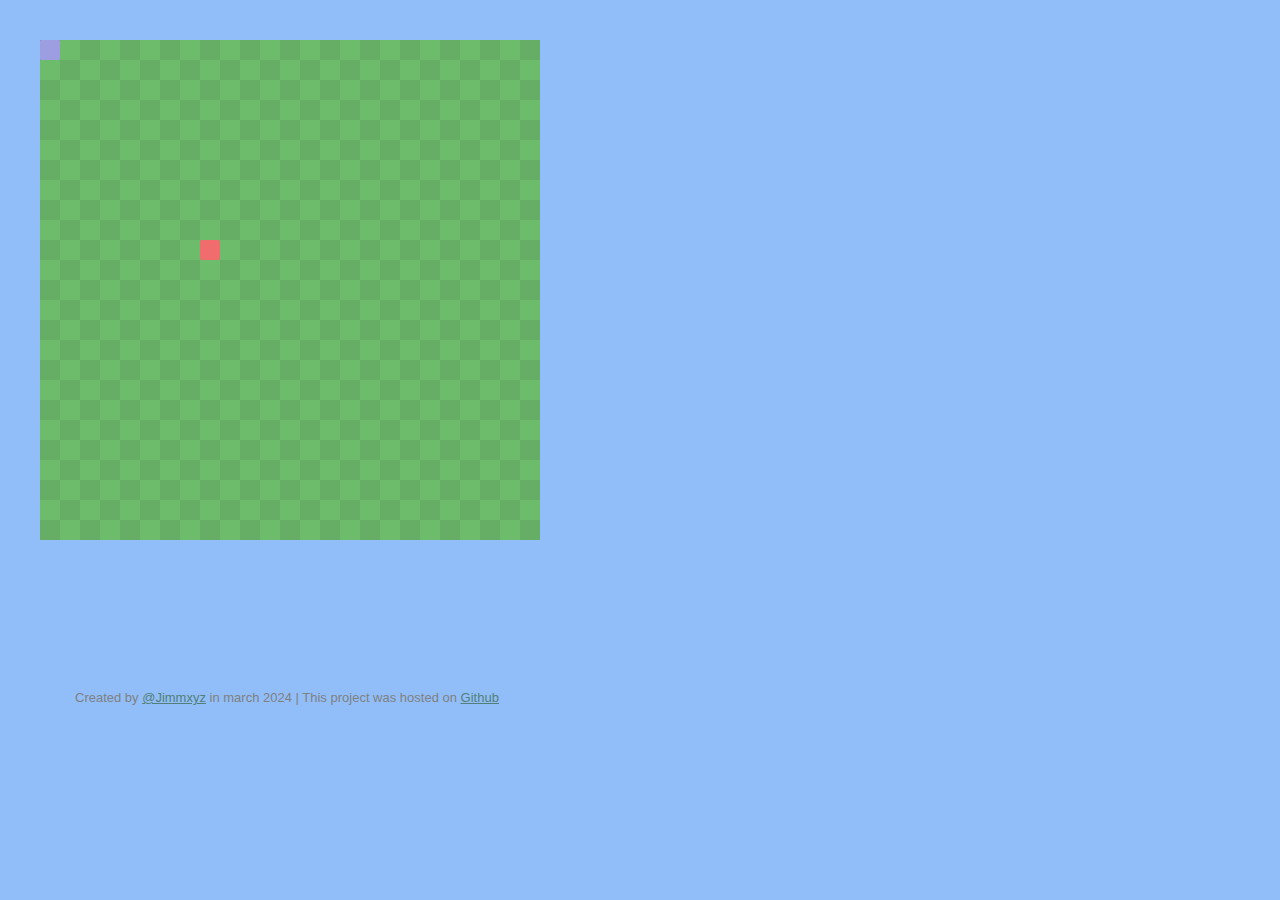
==== Main/main.html @ 88901ac7 "Add files via upload" ====
<!doctype html>
<html lang="en">
  <head>
    <script src="script.js" defer></script>
    <link href="grid.css" rel="stylesheet">
    <title>Snake Legacy</title>
  </head>

  <body>
    <div id="timeContainer"></div>
    <div id="AppleCount"></div>
    <div>
      <div id="container">
        <div id="backgroundContainer"></div>
        <div id="head" class="snakeBody"></div>
        <div id="Apple" class="apple"></div>
      </div>
    </div>
    <div>
      <p id="Credit">Created by <a href="https://github.com/Jimmxyz">@Jimmxyz</a> in march 2024 | This project was hosted on <a href="https://github.com/Jimmxyz">Github</a></p>
    </div>


  </body>
</html>
---- Main/grid.css ----
body{
    margin:0px;
    background-color: rgb(145, 190, 249);
}
#container {
    margin-top: 40px;
    margin-left: 40px;
    width: 500px;
    height: 500px;
    background-color: rgb(108, 188, 108);
}
#head{
    background-color: rgb(115, 115, 185) !important;
}
.snakeBody{
    position: absolute;
    width: 20px;
    height: 20px;
    border-radius: 10%;
    background-color: rgb(157, 157, 225);
}
.apple{
    position: absolute;
    width: 20px;
    height: 20px;
    border-radius: 10%;
    background-color: rgb(241, 109, 109);
}
#Scored{
    margin: 0px;
    background-color: rgb(141, 177, 81);
    width: 500px;
    height: 50px;
}
.backgroundsSquare{
    position: absolute;
    width: 20px;
    height: 20px;
    background-color: rgb(102, 173, 102);
}
#Credit{
    position: absolute;
    margin-top: 150px;
    margin-left: 75px;
    color: gray;
    font-family: Helvetica ;
    font-size: small;
}
a:link{
    color: #528078;
}
a:visited{
    color: #528078;
}
.timeSpeedrunShow{
    position: absolute;
    text-align: left;
    margin-top: 500px;
    margin-left: 40px;
    font-family: "IBM Plex Sans", sans-serif;
    font-weight: 500;
    font-style: normal;
    font-size:normal;
    color: rgb(89, 120, 163)
}
.AppleCountShow{
    position: absolute;
    text-align: left;
    margin-top: 520px;
    margin-left: 40px;
    font-family: "IBM Plex Sans", sans-serif;
    font-weight: 500;
    font-style: normal;
    font-size:normal;
    color: rgb(89, 120, 163)
}
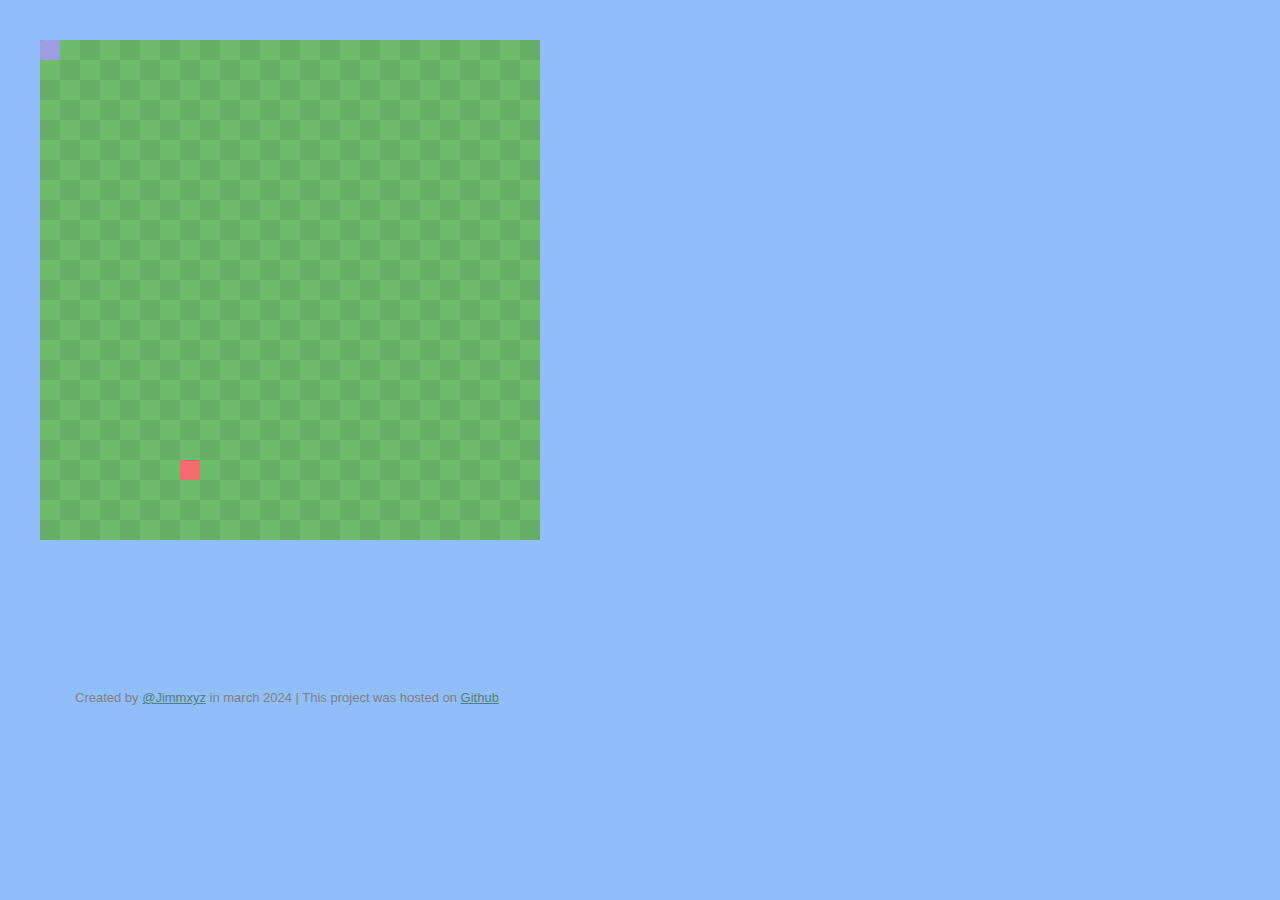
==== commit 828ec82d: "Update main.html" ====
--- a/Main/main.html
+++ b/Main/main.html
@@ -17,7 +17,7 @@
       </div>
     </div>
     <div>
-      <p id="Credit">Created by <a href="https://github.com/Jimmxyz">@Jimmxyz</a> in march 2024 | This project was hosted on <a href="https://github.com/Jimmxyz">Github</a></p>
+      <p id="Credit">Created by <a href="https://github.com/Jimmxyz">@Jimmxyz</a> in march 2024 | This project was hosted on <a href="https://github.com/Jimmxyz/Snake">Github</a></p>
     </div>
 
 
